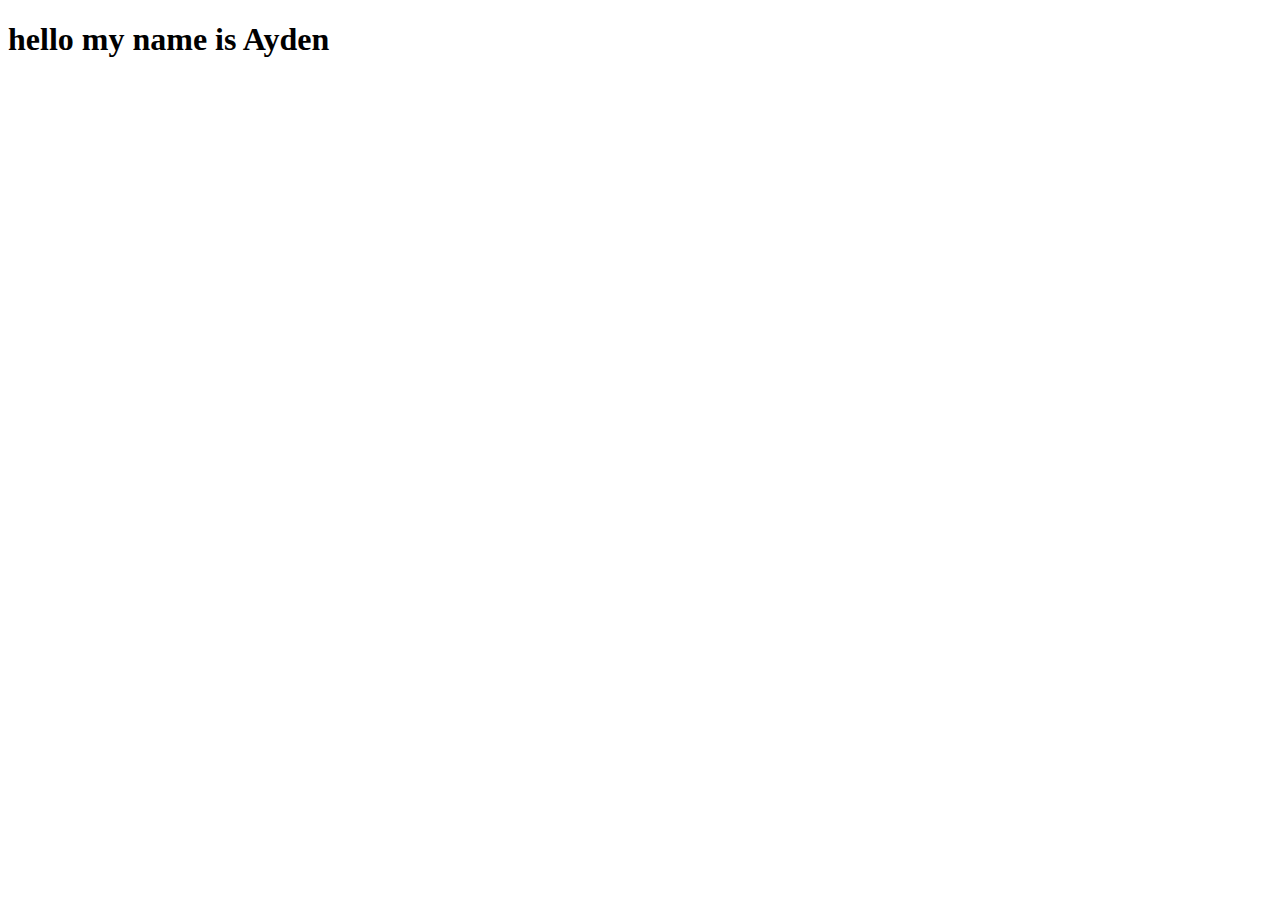
==== about.html @ 56bf93f4 "Initial commit" ====
<!DOCTYPE html>
<html lang="en">
<head>
    <meta charset="UTF-8">
    <meta http-equiv="X-UA-Compatible" content="IE=edge">
    <meta name="viewport" content="width=device-width, initial-scale=1.0">
    <title>About me</title>
</head>
<body>
    <h1>hello my name is Ayden</h1>
</body>
</html>
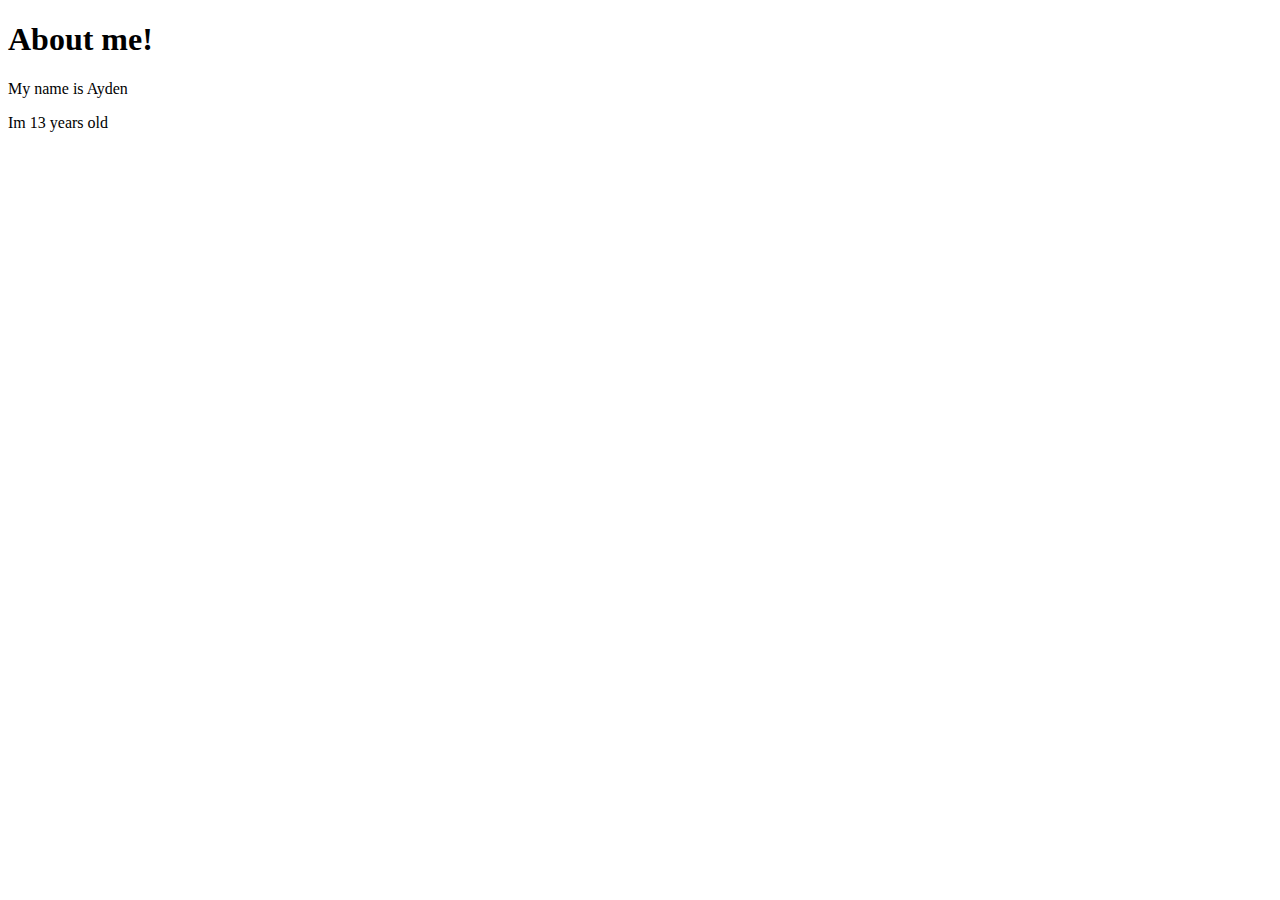
==== commit b1b19dc7: "about.css" ====
--- a/about.html
+++ b/about.html
@@ -4,9 +4,12 @@
     <meta charset="UTF-8">
     <meta http-equiv="X-UA-Compatible" content="IE=edge">
     <meta name="viewport" content="width=device-width, initial-scale=1.0">
+    <link rel="stylesheet" href="about.css">
     <title>About me</title>
 </head>
 <body>
-    <h1>hello my name is Ayden</h1>
+    <h1>About me!</h1>
+    <p>My name is Ayden</p>
+    <p>Im 13 years old</p>
 </body>
 </html>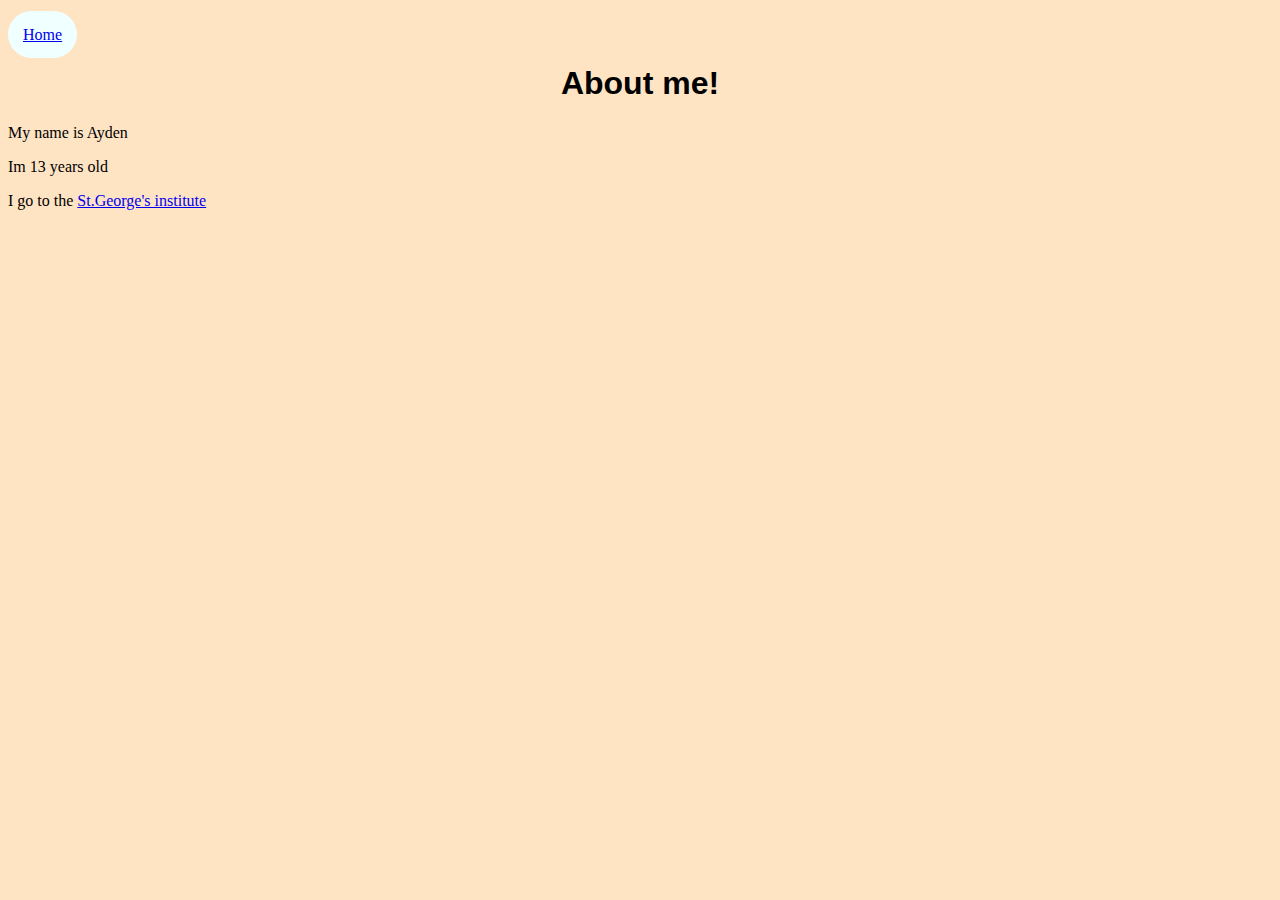
==== commit c9002efa: "modified:   about.css 	modified:   about.html 	modified:   index.html 	deleted:    index.js 	modifie" ====
--- a/about.html
+++ b/about.html
@@ -8,8 +8,12 @@
     <title>About me</title>
 </head>
 <body>
+    <br>
+    <nav><a class="button" href="index.html">Home</a></nav>
     <h1>About me!</h1>
     <p>My name is Ayden</p>
     <p>Im 13 years old</p>
+    <p>I go to the <a href="https://stgeorgesinstitute.org/">St.George's institute</a></p>
+     
 </body>
 </html>--- a/about.css
+++ b/about.css
@@ -0,0 +1,14 @@
+h1 {
+    text-align: center;
+    font-family: Arial, Helvetica, sans-serif;
+}
+
+body {
+    background-color: bisque;
+}
+
+.button {
+    border-radius: 60cm;
+        background-color: azure;
+        padding: 15px;
+}